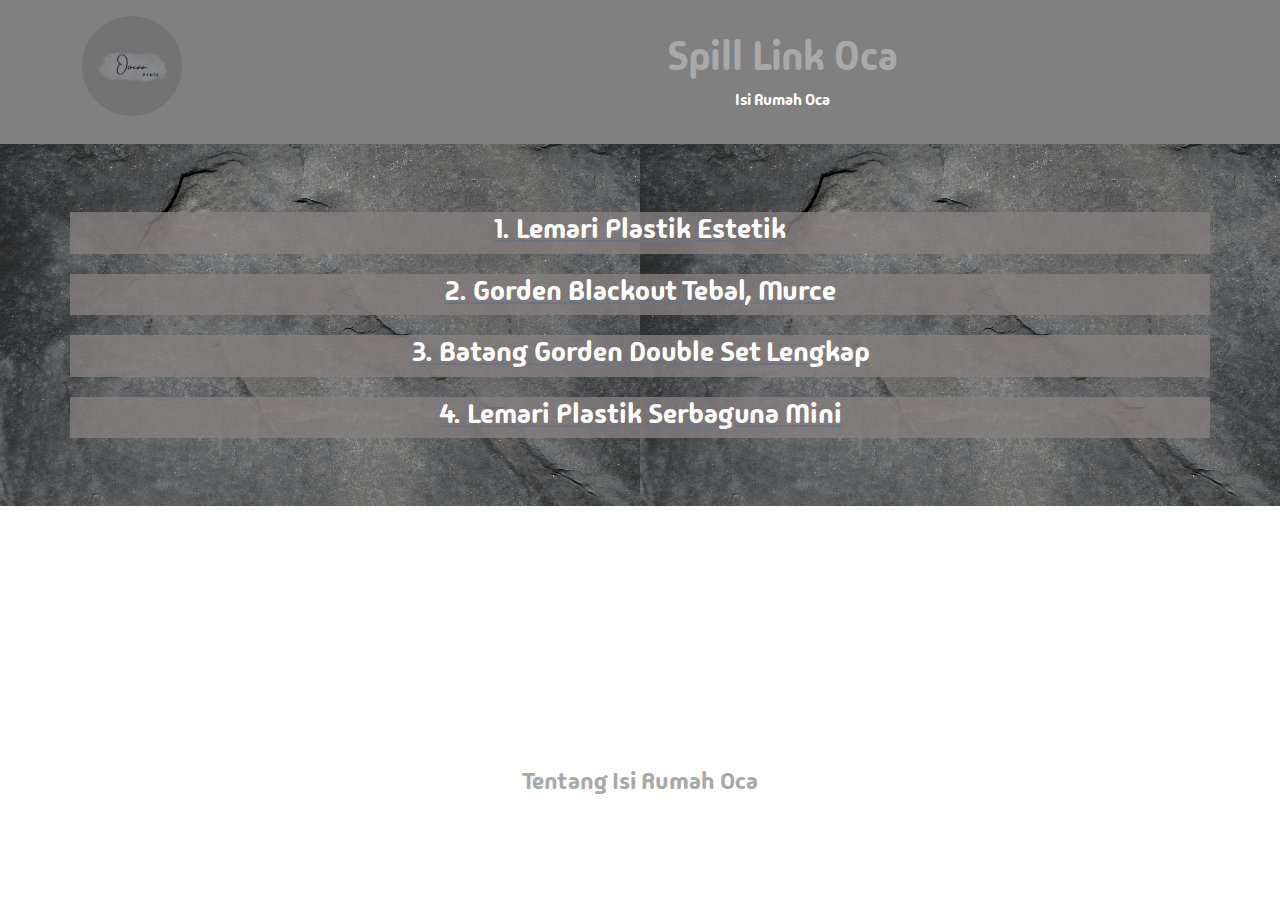
==== isi-rumah-oca.html @ ccc1834b "add page isi rumah oca" ====
<!doctype html>
<html lang="en">

<head>
    <meta charset="utf-8">
    <meta name="viewport" content="width=device-width, initial-scale=1">
    <title>Spill Isi Rumah Oca</title>
    <link href="css/bootstrap.min.css" rel="stylesheet">
    <link rel="preconnect" href="https://fonts.googleapis.com">
    <link rel="preconnect" href="https://fonts.gstatic.com" crossorigin>
    <link href="https://fonts.googleapis.com/css2?family=Madimi+One&family=Noto+Sans+Khojki&display=swap" rel="stylesheet">
    <link rel="stylesheet" href="css/style-isi-rumah-oca.css">

    <link rel="shortcut icon" href="assets/logo.jpg" type="image/x-icon">

</head>

<body class="d-flex flex-column min-vh-100">
    <section id="header">
        <div class="container pt-3 pb-3">
            <div class="row">
                <div class="col-3">
                    <img src="assets/logo 2.png" class="rounded-circle" width="100" height="100" alt="logo">
                </div>
                <div class="col text-center">
                    <h1 class="header-title pt-3">Spill Link Oca</h1>
                    <p class="header-subtitle">Isi Rumah Oca</p>
                </div>
            </div>
        </div>
    </section>

    <section id="links">
        <div class="container pt-5 pb-5">
            <div class="row text-center">
                <div class="col">
                    <a href="https://shope.ee/5AUqvCZpyf?share_channel_code=1"
                        class="text-secondary">
                        <h3>1. Lemari Plastik Estetik</h3>
                    </a>
                </div>
            </div>
            <div class="row text-center">
                <div class="col">
                    <a href="https://shope.ee/9A10BU7GSq?share_channel_code=1"
                        class="text-secondary">
                        <h3>2. Gorden Blackout Tebal, Murce</h3>
                    </a>
                </div>
            </div>
            <div class="row text-center">
                <div class="col">
                    <a href="https://shope.ee/5KoHcX5xZy?share_channel_code=1"
                        class="text-secondary">
                        <h3>3. Batang Gorden Double Set Lengkap</h3>
                    </a>
                </div>
            </div>
            <div class="row text-center">
                <div class="col">
                    <a href="https://shope.ee/4VFAd76a0I?share_channel_code=1"
                        class="text-secondary">
                        <h3>4. Lemari Plastik Serbaguna Mini </h3>
                    </a>
                </div>
            </div>
        </div>
    </section>

    <section id="footer" class="mt-auto">
        <div class="container pb-5 mb-5">
            <div class="row">
                <div class="col text-center">
                    <h4 class="h4">Tentang Isi Rumah Oca</h4>
                </div>
            </div>
        </div>
    </section>

    <script src="js/bootstrap.bundle.min.js"></script>
</body>

</html>
---- css/style-isi-rumah-oca.css ----
* {
    font-family: "Madimi One", sans-serif;
}

.header-title, #footer, #footer h5 {
    color: darkgray
}

.header-subtitle {
    color: white;
}

#links .row {
    margin-top: 20px;
    margin-bottom: 20px;
    background-color: rgba(134, 127, 128, 0.785);
}

#links {
    background-image: url('../assets/pexels-life-of-pix-8892.jpg');
    background-size: contain;
    background-repeat: round;
}

#header {
    background-color: gray;
}

#links h3 {
    color: #ffffff;
}

.spill-isi-rumah-oca {
    background-color: rgba(0, 0, 0, 0.8);
}
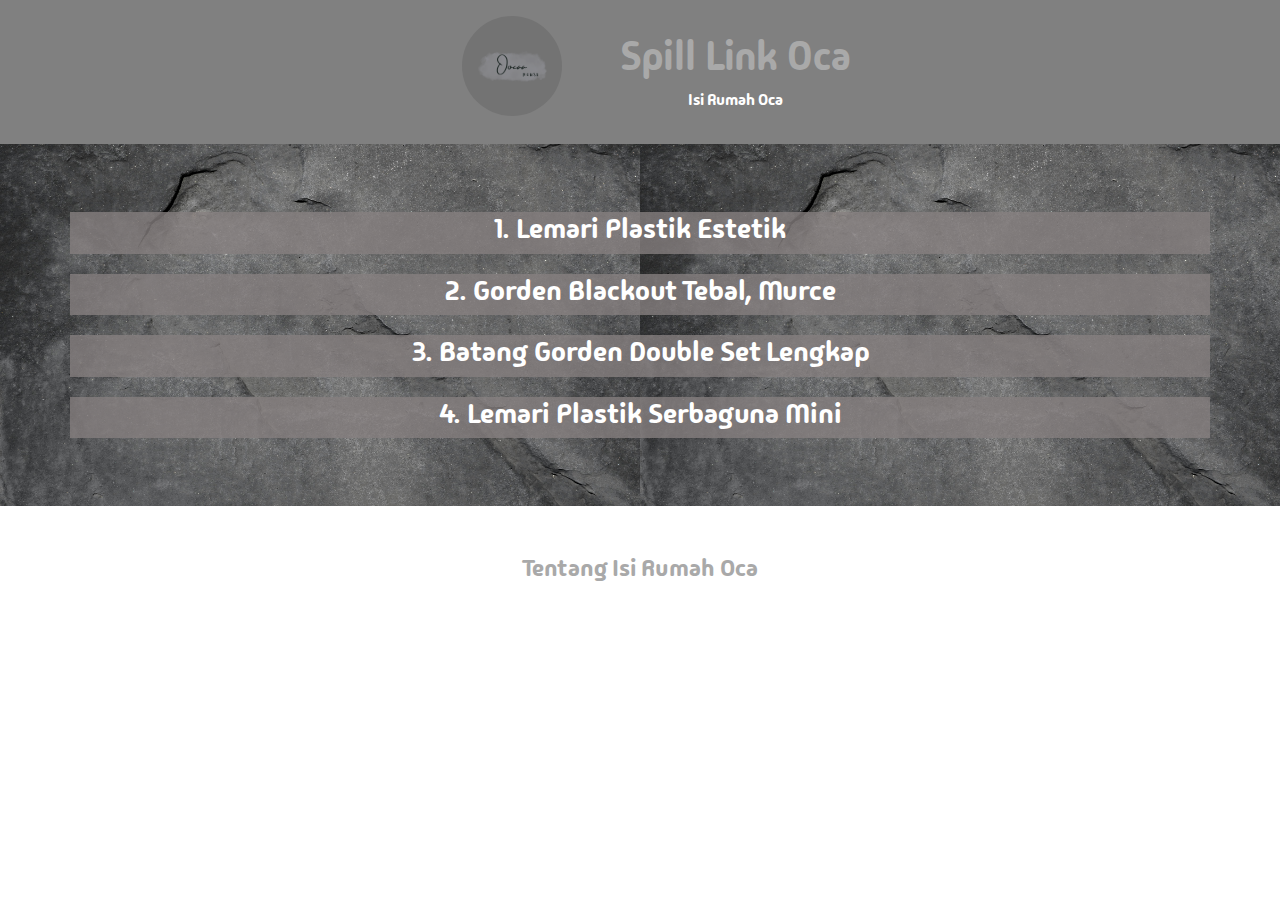
==== commit 589cc797: "update responsive header" ====
--- a/isi-rumah-oca.html
+++ b/isi-rumah-oca.html
@@ -19,10 +19,10 @@
     <section id="header">
         <div class="container pt-3 pb-3">
             <div class="row">
-                <div class="col-3">
+                <div class="col-lg-1 col-md-1 col-2 offset-1 offset-lg-4 offset-md-3">
                     <img src="assets/logo 2.png" class="rounded-circle" width="100" height="100" alt="logo">
                 </div>
-                <div class="col text-center">
+                <div class="col-lg-4 col-9 col-md-6 text-center">
                     <h1 class="header-title pt-3">Spill Link Oca</h1>
                     <p class="header-subtitle">Isi Rumah Oca</p>
                 </div>
@@ -30,12 +30,12 @@
         </div>
     </section>
 
-    <section id="links">
+    <section id="links" style="background-image: url('assets/pexels-life-of-pix-8892.jpg');">
         <div class="container pt-5 pb-5">
             <div class="row text-center">
                 <div class="col">
                     <a href="https://shope.ee/5AUqvCZpyf?share_channel_code=1"
-                        class="text-secondary">
+                        class="text-secondary text-decoration-none">
                         <h3>1. Lemari Plastik Estetik</h3>
                     </a>
                 </div>
@@ -43,7 +43,7 @@
             <div class="row text-center">
                 <div class="col">
                     <a href="https://shope.ee/9A10BU7GSq?share_channel_code=1"
-                        class="text-secondary">
+                        class="text-secondary text-decoration-none">
                         <h3>2. Gorden Blackout Tebal, Murce</h3>
                     </a>
                 </div>
@@ -51,7 +51,7 @@
             <div class="row text-center">
                 <div class="col">
                     <a href="https://shope.ee/5KoHcX5xZy?share_channel_code=1"
-                        class="text-secondary">
+                        class="text-secondary text-decoration-none">
                         <h3>3. Batang Gorden Double Set Lengkap</h3>
                     </a>
                 </div>
@@ -59,7 +59,7 @@
             <div class="row text-center">
                 <div class="col">
                     <a href="https://shope.ee/4VFAd76a0I?share_channel_code=1"
-                        class="text-secondary">
+                        class="text-secondary text-decoration-none">
                         <h3>4. Lemari Plastik Serbaguna Mini </h3>
                     </a>
                 </div>
@@ -67,8 +67,8 @@
         </div>
     </section>
 
-    <section id="footer" class="mt-auto">
-        <div class="container pb-5 mb-5">
+    <section id="footer">
+        <div class="container pt-5">
             <div class="row">
                 <div class="col text-center">
                     <h4 class="h4">Tentang Isi Rumah Oca</h4>
--- a/css/style-isi-rumah-oca.css
+++ b/css/style-isi-rumah-oca.css
@@ -17,7 +17,6 @@
 }
 
 #links {
-    background-image: url('../assets/pexels-life-of-pix-8892.jpg');
     background-size: contain;
     background-repeat: round;
 }
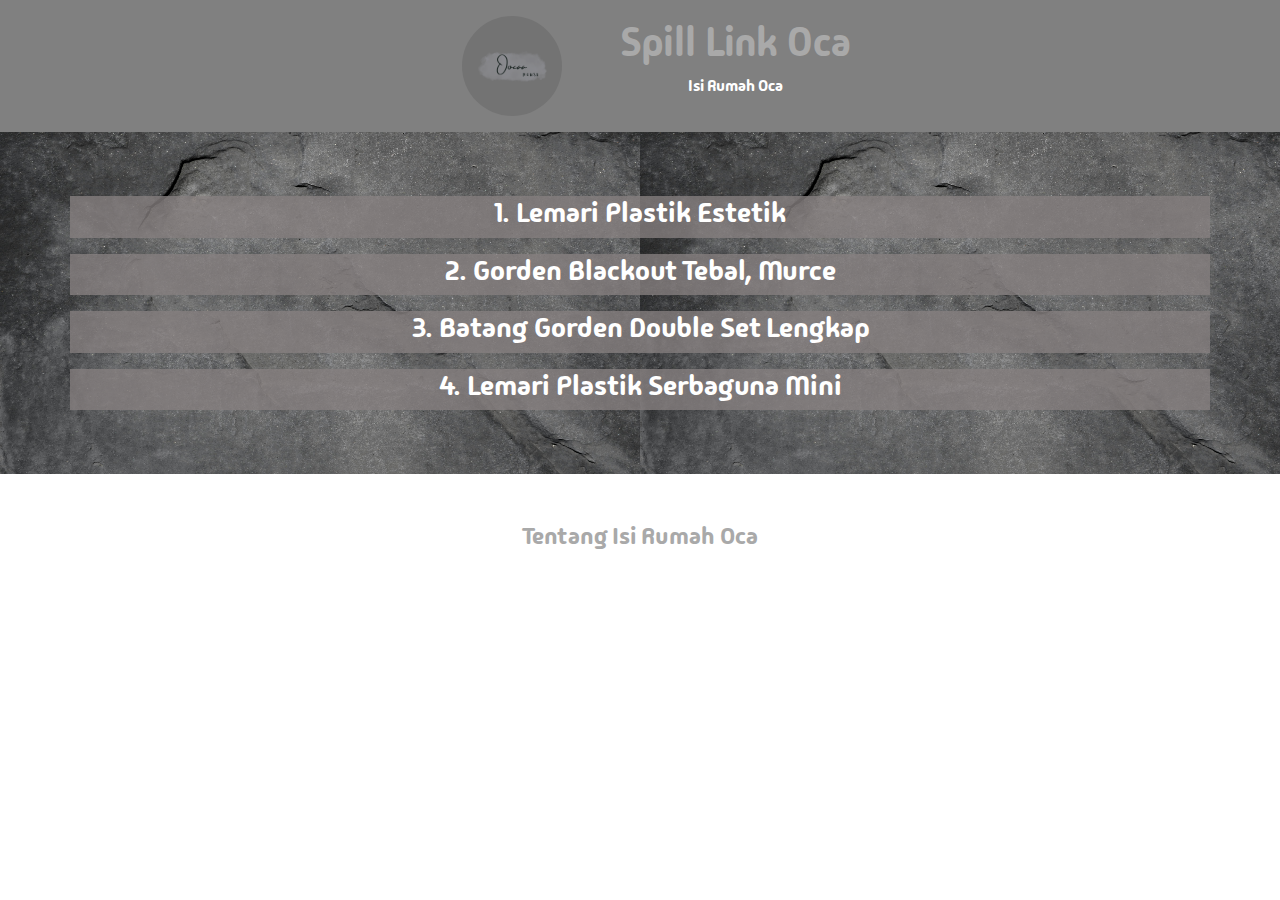
==== commit fac8f63b: "update responsive use py" ====
--- a/isi-rumah-oca.html
+++ b/isi-rumah-oca.html
@@ -15,15 +15,15 @@
 
 </head>
 
-<body class="d-flex flex-column min-vh-100">
+<body>
     <section id="header">
-        <div class="container pt-3 pb-3">
-            <div class="row">
+        <div class="container py-3">
+            <div class="row align-items-center">
                 <div class="col-lg-1 col-md-1 col-2 offset-1 offset-lg-4 offset-md-3">
-                    <img src="assets/logo 2.png" class="rounded-circle" width="100" height="100" alt="logo">
+                    <img src="assets/logo 2.png" class="rounded-circle" width="100" alt="logo">
                 </div>
                 <div class="col-lg-4 col-9 col-md-6 text-center">
-                    <h1 class="header-title pt-3">Spill Link Oca</h1>
+                    <h1 class="header-title">Spill Link Oca</h1>
                     <p class="header-subtitle">Isi Rumah Oca</p>
                 </div>
             </div>
@@ -31,8 +31,8 @@
     </section>
 
     <section id="links" style="background-image: url('assets/pexels-life-of-pix-8892.jpg');">
-        <div class="container pt-5 pb-5">
-            <div class="row text-center">
+        <div class="container py-5">
+            <div class="row text-center my-3">
                 <div class="col">
                     <a href="https://shope.ee/5AUqvCZpyf?share_channel_code=1"
                         class="text-secondary text-decoration-none">
@@ -40,7 +40,7 @@
                     </a>
                 </div>
             </div>
-            <div class="row text-center">
+            <div class="row text-center my-3">
                 <div class="col">
                     <a href="https://shope.ee/9A10BU7GSq?share_channel_code=1"
                         class="text-secondary text-decoration-none">
@@ -48,7 +48,7 @@
                     </a>
                 </div>
             </div>
-            <div class="row text-center">
+            <div class="row text-center my-3">
                 <div class="col">
                     <a href="https://shope.ee/5KoHcX5xZy?share_channel_code=1"
                         class="text-secondary text-decoration-none">
@@ -56,7 +56,7 @@
                     </a>
                 </div>
             </div>
-            <div class="row text-center">
+            <div class="row text-center my-3">
                 <div class="col">
                     <a href="https://shope.ee/4VFAd76a0I?share_channel_code=1"
                         class="text-secondary text-decoration-none">
@@ -68,7 +68,7 @@
     </section>
 
     <section id="footer">
-        <div class="container pt-5">
+        <div class="container py-5">
             <div class="row">
                 <div class="col text-center">
                     <h4 class="h4">Tentang Isi Rumah Oca</h4>
--- a/css/style-isi-rumah-oca.css
+++ b/css/style-isi-rumah-oca.css
@@ -11,8 +11,6 @@
 }
 
 #links .row {
-    margin-top: 20px;
-    margin-bottom: 20px;
     background-color: rgba(134, 127, 128, 0.785);
 }
 
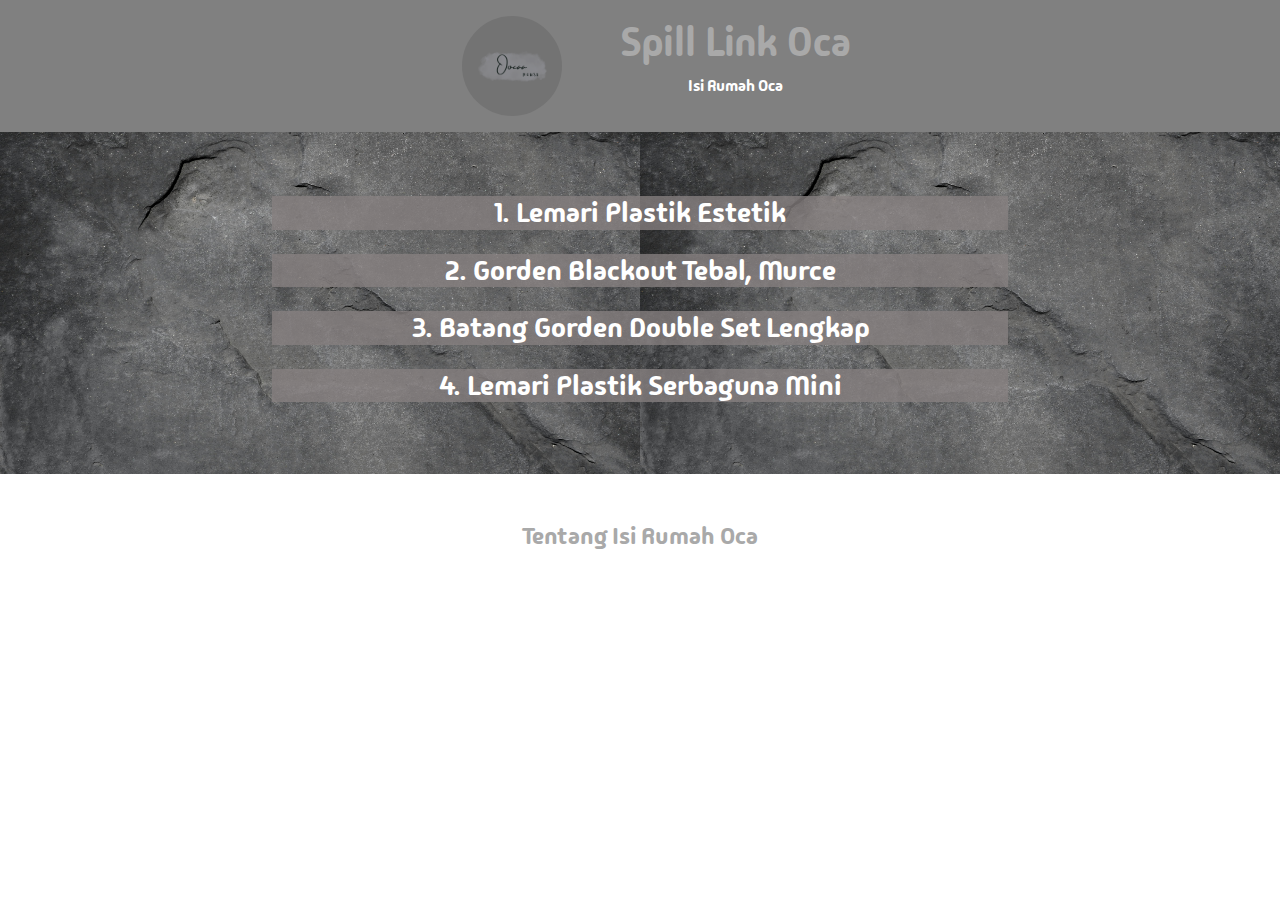
==== commit 086ef3b1: "adjust responsive" ====
--- a/isi-rumah-oca.html
+++ b/isi-rumah-oca.html
@@ -32,32 +32,32 @@
 
     <section id="links" style="background-image: url('assets/pexels-life-of-pix-8892.jpg');">
         <div class="container py-5">
-            <div class="row text-center my-3">
-                <div class="col">
+            <div class="row text-center my-3 justify-content-center">
+                <div class="col col-md-8">
                     <a href="https://shope.ee/5AUqvCZpyf?share_channel_code=1"
                         class="text-secondary text-decoration-none">
                         <h3>1. Lemari Plastik Estetik</h3>
                     </a>
                 </div>
             </div>
-            <div class="row text-center my-3">
-                <div class="col">
+            <div class="row text-center my-3 justify-content-center">
+                <div class="col col-md-8">
                     <a href="https://shope.ee/9A10BU7GSq?share_channel_code=1"
                         class="text-secondary text-decoration-none">
                         <h3>2. Gorden Blackout Tebal, Murce</h3>
                     </a>
                 </div>
             </div>
-            <div class="row text-center my-3">
-                <div class="col">
+            <div class="row text-center my-3 justify-content-center">
+                <div class="col col-md-8">
                     <a href="https://shope.ee/5KoHcX5xZy?share_channel_code=1"
                         class="text-secondary text-decoration-none">
                         <h3>3. Batang Gorden Double Set Lengkap</h3>
                     </a>
                 </div>
             </div>
-            <div class="row text-center my-3">
-                <div class="col">
+            <div class="row text-center my-3 justify-content-center">
+                <div class="col col-md-8">
                     <a href="https://shope.ee/4VFAd76a0I?share_channel_code=1"
                         class="text-secondary text-decoration-none">
                         <h3>4. Lemari Plastik Serbaguna Mini </h3>
--- a/css/style-isi-rumah-oca.css
+++ b/css/style-isi-rumah-oca.css
@@ -8,10 +8,6 @@
 
 .header-subtitle {
     color: white;
-}
-
-#links .row {
-    background-color: rgba(134, 127, 128, 0.785);
 }
 
 #links {
@@ -25,6 +21,7 @@
 
 #links h3 {
     color: #ffffff;
+    background-color: rgba(134, 127, 128, 0.785);
 }
 
 .spill-isi-rumah-oca {
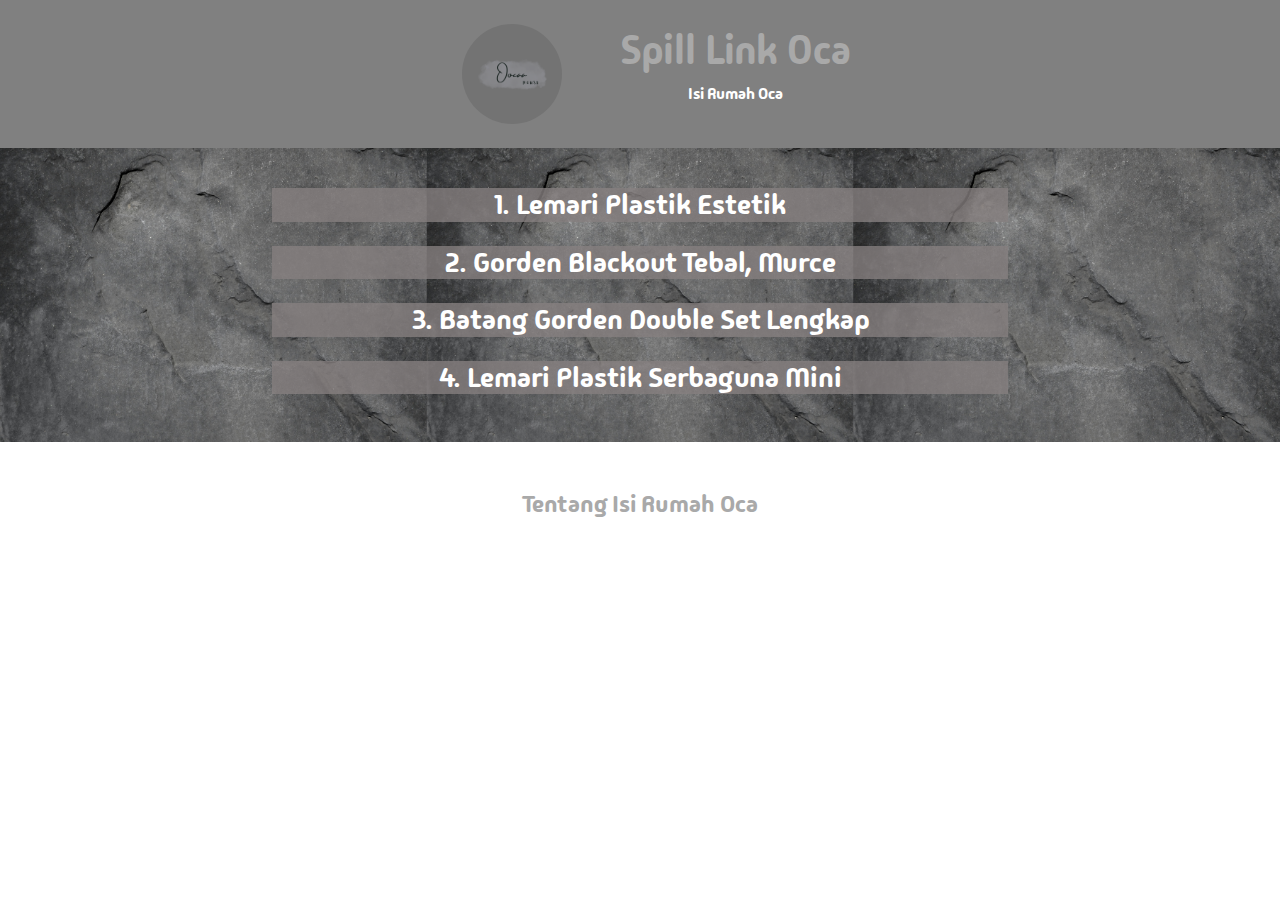
==== commit f0aa80c7: "adjust between section" ====
--- a/isi-rumah-oca.html
+++ b/isi-rumah-oca.html
@@ -17,7 +17,7 @@
 
 <body>
     <section id="header">
-        <div class="container py-3">
+        <div class="container py-4">
             <div class="row align-items-center">
                 <div class="col-lg-1 col-md-1 col-2 offset-1 offset-lg-4 offset-md-3">
                     <img src="assets/logo 2.png" class="rounded-circle" width="100" alt="logo">
@@ -31,7 +31,7 @@
     </section>
 
     <section id="links" style="background-image: url('assets/pexels-life-of-pix-8892.jpg');">
-        <div class="container py-5">
+        <div class="container py-4">
             <div class="row text-center my-3 justify-content-center">
                 <div class="col col-md-8">
                     <a href="https://shope.ee/5AUqvCZpyf?share_channel_code=1"
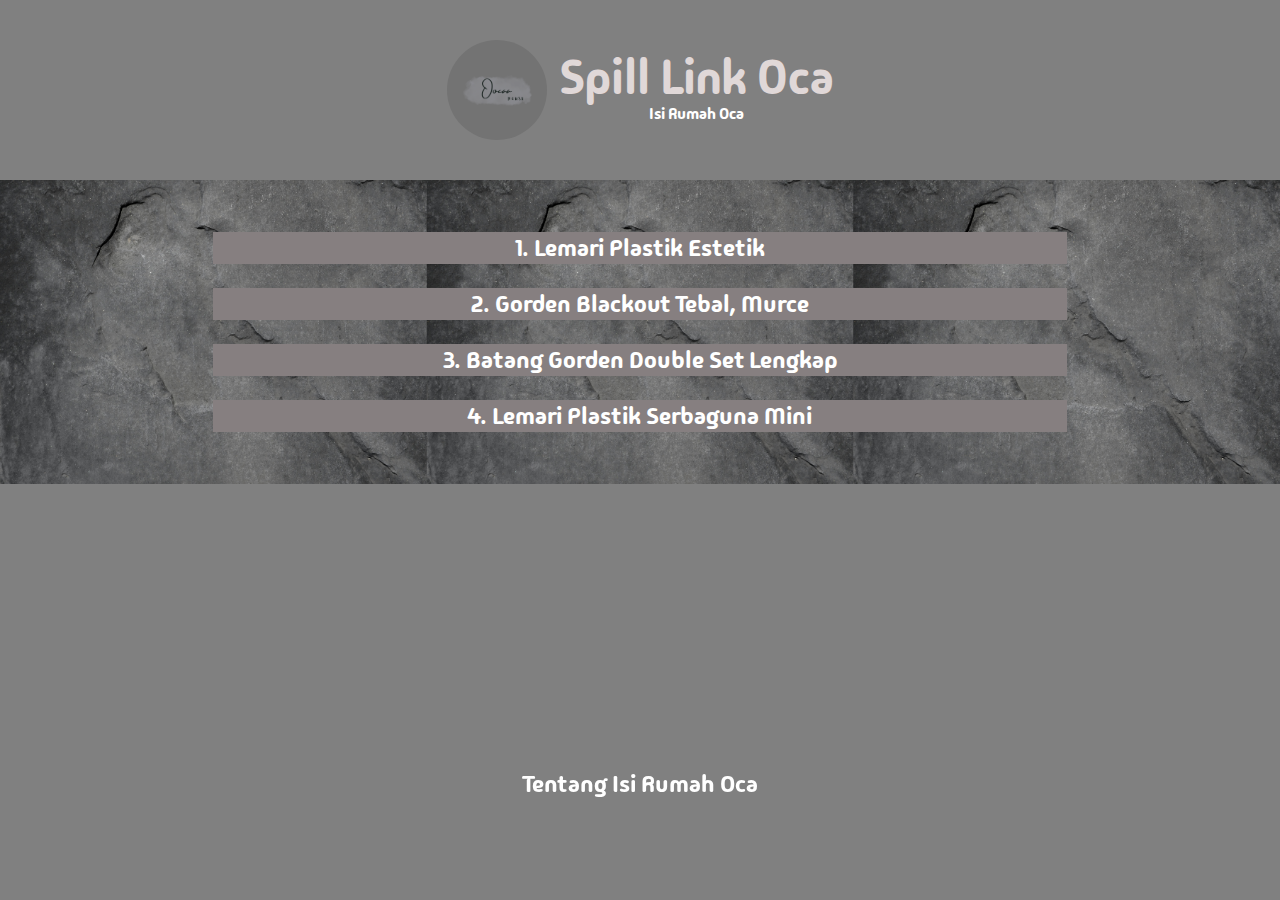
==== commit 33706a78: "upgrade css use tailwind" ====
--- a/isi-rumah-oca.html
+++ b/isi-rumah-oca.html
@@ -1,83 +1,73 @@
 <!doctype html>
-<html lang="en">
+<html>
 
 <head>
-    <meta charset="utf-8">
-    <meta name="viewport" content="width=device-width, initial-scale=1">
-    <title>Spill Isi Rumah Oca</title>
-    <link href="css/bootstrap.min.css" rel="stylesheet">
+    <meta charset="UTF-8">
+    <meta name="viewport" content="width=device-width, initial-scale=1.0">
     <link rel="preconnect" href="https://fonts.googleapis.com">
     <link rel="preconnect" href="https://fonts.gstatic.com" crossorigin>
-    <link href="https://fonts.googleapis.com/css2?family=Madimi+One&family=Noto+Sans+Khojki&display=swap" rel="stylesheet">
-    <link rel="stylesheet" href="css/style-isi-rumah-oca.css">
-
-    <link rel="shortcut icon" href="assets/logo.jpg" type="image/x-icon">
-
+    <link href="https://fonts.googleapis.com/css2?family=Madimi+One&family=Noto+Sans+Khojki&display=swap"
+        rel="stylesheet">
+    <link href="./output.css" rel="stylesheet">
+    <link rel="shortcut icon" href="./assets/logo.jpg" type="image/x-icon">
+    <title>Spill link oca</title>
 </head>
 
-<body>
-    <section id="header">
-        <div class="container py-4">
-            <div class="row align-items-center">
-                <div class="col-lg-1 col-md-1 col-2 offset-1 offset-lg-4 offset-md-3">
-                    <img src="assets/logo 2.png" class="rounded-circle" width="100" alt="logo">
+<body class="bg-[gray]">
+    <section class="md:py-10 py-7 ">
+        <div class="container mx-auto">
+            <div class="flex items-center justify-center gap-3">
+                <div class="">
+                    <img src="./assets/logo 2.png" width="100" class="rounded-full" alt="logo">
                 </div>
-                <div class="col-lg-4 col-9 col-md-6 text-center">
-                    <h1 class="header-title">Spill Link Oca</h1>
-                    <p class="header-subtitle">Isi Rumah Oca</p>
+                <div class="">
+                    <h1 class="text-[#e0d8d8] md:text-5xl text-lg">Spill Link Oca</h1>
+                    <p class="text-white text-center">Isi Rumah Oca</p>
                 </div>
             </div>
         </div>
     </section>
 
-    <section id="links" style="background-image: url('assets/pexels-life-of-pix-8892.jpg');">
-        <div class="container py-4">
-            <div class="row text-center my-3 justify-content-center">
-                <div class="col col-md-8">
-                    <a href="https://shope.ee/5AUqvCZpyf?share_channel_code=1"
-                        class="text-secondary text-decoration-none">
-                        <h3>1. Lemari Plastik Estetik</h3>
-                    </a>
-                </div>
+    <section
+        style="background-image: url(./assets/pexels-life-of-pix-8892.jpg); background-size: contain; background-repeat: round;"
+        class="py-5 md:py-10">
+        <div class="container mx-auto">
+            <div class="grid grid-cols-12 py-3">
+                <a href="https://shope.ee/5AUqvCZpyf?share_channel_code=1"
+                    class="md:text-2xl text-white cursor-pointer md:col-span-8 md:col-start-3 col-span-12 bg-[#867f80] text-center">
+                    1. Lemari Plastik Estetik
+                </a>
             </div>
-            <div class="row text-center my-3 justify-content-center">
-                <div class="col col-md-8">
-                    <a href="https://shope.ee/9A10BU7GSq?share_channel_code=1"
-                        class="text-secondary text-decoration-none">
-                        <h3>2. Gorden Blackout Tebal, Murce</h3>
-                    </a>
-                </div>
+            <div class="grid grid-cols-12 py-3">
+                <a href="https://shope.ee/9A10BU7GSq?share_channel_code=1"
+                    class="md:col-span-8 md:col-start-3 col-span-12 bg-[#867f80] text-center md:text-2xl text-white cursor-pointer">
+
+                    2. Gorden Blackout Tebal, Murce
+                </a>
             </div>
-            <div class="row text-center my-3 justify-content-center">
-                <div class="col col-md-8">
-                    <a href="https://shope.ee/5KoHcX5xZy?share_channel_code=1"
-                        class="text-secondary text-decoration-none">
-                        <h3>3. Batang Gorden Double Set Lengkap</h3>
-                    </a>
-                </div>
+            <div class="grid grid-cols-12 py-3">
+                <a href="https://shope.ee/5KoHcX5xZy?share_channel_code=1"
+                    class="md:col-span-8 md:col-start-3 col-span-12 bg-[#867f80] text-center md:text-2xl text-white cursor-pointer">
+                    3. Batang Gorden Double Set Lengkap
+                </a>
             </div>
-            <div class="row text-center my-3 justify-content-center">
-                <div class="col col-md-8">
-                    <a href="https://shope.ee/4VFAd76a0I?share_channel_code=1"
-                        class="text-secondary text-decoration-none">
-                        <h3>4. Lemari Plastik Serbaguna Mini </h3>
-                    </a>
-                </div>
+            <div class="grid grid-cols-12 py-3">
+                <a href="https://shope.ee/4VFAd76a0I?share_channel_code=1"
+                    class="md:col-span-8 md:col-start-3 col-span-12 bg-[#867f80] text-center md:text-2xl text-white cursor-pointer">
+
+                    4. Lemari Plastik Serbaguna Mini
+                </a>
             </div>
         </div>
     </section>
 
-    <section id="footer">
-        <div class="container py-5">
-            <div class="row">
-                <div class="col text-center">
-                    <h4 class="h4">Tentang Isi Rumah Oca</h4>
-                </div>
-            </div>
+    <section class="py-12 md:fixed start-0 md:bottom-10 end-0 text-center ">
+        <div class="container mx-auto">
+            <h1 class="md:text-2xl text-white mb-3">
+                Tentang Isi Rumah Oca
+            </h1>
         </div>
     </section>
-
-    <script src="js/bootstrap.bundle.min.js"></script>
 </body>
 
-</html>
+</html>--- a/output.css
+++ b/output.css
@@ -0,0 +1,954 @@
+/*
+! tailwindcss v3.4.1 | MIT License | https://tailwindcss.com
+*/
+
+/*
+1. Prevent padding and border from affecting element width. (https://github.com/mozdevs/cssremedy/issues/4)
+2. Allow adding a border to an element by just adding a border-width. (https://github.com/tailwindcss/tailwindcss/pull/116)
+*/
+
+*,
+::before,
+::after {
+  box-sizing: border-box;
+  /* 1 */
+  border-width: 0;
+  /* 2 */
+  border-style: solid;
+  /* 2 */
+  border-color: #e5e7eb;
+  /* 2 */
+}
+
+::before,
+::after {
+  --tw-content: '';
+}
+
+/*
+1. Use a consistent sensible line-height in all browsers.
+2. Prevent adjustments of font size after orientation changes in iOS.
+3. Use a more readable tab size.
+4. Use the user's configured `sans` font-family by default.
+5. Use the user's configured `sans` font-feature-settings by default.
+6. Use the user's configured `sans` font-variation-settings by default.
+7. Disable tap highlights on iOS
+*/
+
+html,
+:host {
+  line-height: 1.5;
+  /* 1 */
+  -webkit-text-size-adjust: 100%;
+  /* 2 */
+  -moz-tab-size: 4;
+  /* 3 */
+  -o-tab-size: 4;
+     tab-size: 4;
+  /* 3 */
+  font-family: ui-sans-serif, system-ui, sans-serif, "Apple Color Emoji", "Segoe UI Emoji", "Segoe UI Symbol", "Noto Color Emoji";
+  /* 4 */
+  font-feature-settings: normal;
+  /* 5 */
+  font-variation-settings: normal;
+  /* 6 */
+  -webkit-tap-highlight-color: transparent;
+  /* 7 */
+}
+
+/*
+1. Remove the margin in all browsers.
+2. Inherit line-height from `html` so users can set them as a class directly on the `html` element.
+*/
+
+body {
+  margin: 0;
+  /* 1 */
+  line-height: inherit;
+  /* 2 */
+}
+
+/*
+1. Add the correct height in Firefox.
+2. Correct the inheritance of border color in Firefox. (https://bugzilla.mozilla.org/show_bug.cgi?id=190655)
+3. Ensure horizontal rules are visible by default.
+*/
+
+hr {
+  height: 0;
+  /* 1 */
+  color: inherit;
+  /* 2 */
+  border-top-width: 1px;
+  /* 3 */
+}
+
+/*
+Add the correct text decoration in Chrome, Edge, and Safari.
+*/
+
+abbr:where([title]) {
+  -webkit-text-decoration: underline dotted;
+          text-decoration: underline dotted;
+}
+
+/*
+Remove the default font size and weight for headings.
+*/
+
+h1,
+h2,
+h3,
+h4,
+h5,
+h6 {
+  font-size: inherit;
+  font-weight: inherit;
+}
+
+/*
+Reset links to optimize for opt-in styling instead of opt-out.
+*/
+
+a {
+  color: inherit;
+  text-decoration: inherit;
+}
+
+/*
+Add the correct font weight in Edge and Safari.
+*/
+
+b,
+strong {
+  font-weight: bolder;
+}
+
+/*
+1. Use the user's configured `mono` font-family by default.
+2. Use the user's configured `mono` font-feature-settings by default.
+3. Use the user's configured `mono` font-variation-settings by default.
+4. Correct the odd `em` font sizing in all browsers.
+*/
+
+code,
+kbd,
+samp,
+pre {
+  font-family: ui-monospace, SFMono-Regular, Menlo, Monaco, Consolas, "Liberation Mono", "Courier New", monospace;
+  /* 1 */
+  font-feature-settings: normal;
+  /* 2 */
+  font-variation-settings: normal;
+  /* 3 */
+  font-size: 1em;
+  /* 4 */
+}
+
+/*
+Add the correct font size in all browsers.
+*/
+
+small {
+  font-size: 80%;
+}
+
+/*
+Prevent `sub` and `sup` elements from affecting the line height in all browsers.
+*/
+
+sub,
+sup {
+  font-size: 75%;
+  line-height: 0;
+  position: relative;
+  vertical-align: baseline;
+}
+
+sub {
+  bottom: -0.25em;
+}
+
+sup {
+  top: -0.5em;
+}
+
+/*
+1. Remove text indentation from table contents in Chrome and Safari. (https://bugs.chromium.org/p/chromium/issues/detail?id=999088, https://bugs.webkit.org/show_bug.cgi?id=201297)
+2. Correct table border color inheritance in all Chrome and Safari. (https://bugs.chromium.org/p/chromium/issues/detail?id=935729, https://bugs.webkit.org/show_bug.cgi?id=195016)
+3. Remove gaps between table borders by default.
+*/
+
+table {
+  text-indent: 0;
+  /* 1 */
+  border-color: inherit;
+  /* 2 */
+  border-collapse: collapse;
+  /* 3 */
+}
+
+/*
+1. Change the font styles in all browsers.
+2. Remove the margin in Firefox and Safari.
+3. Remove default padding in all browsers.
+*/
+
+button,
+input,
+optgroup,
+select,
+textarea {
+  font-family: inherit;
+  /* 1 */
+  font-feature-settings: inherit;
+  /* 1 */
+  font-variation-settings: inherit;
+  /* 1 */
+  font-size: 100%;
+  /* 1 */
+  font-weight: inherit;
+  /* 1 */
+  line-height: inherit;
+  /* 1 */
+  color: inherit;
+  /* 1 */
+  margin: 0;
+  /* 2 */
+  padding: 0;
+  /* 3 */
+}
+
+/*
+Remove the inheritance of text transform in Edge and Firefox.
+*/
+
+button,
+select {
+  text-transform: none;
+}
+
+/*
+1. Correct the inability to style clickable types in iOS and Safari.
+2. Remove default button styles.
+*/
+
+button,
+[type='button'],
+[type='reset'],
+[type='submit'] {
+  -webkit-appearance: button;
+  /* 1 */
+  background-color: transparent;
+  /* 2 */
+  background-image: none;
+  /* 2 */
+}
+
+/*
+Use the modern Firefox focus style for all focusable elements.
+*/
+
+:-moz-focusring {
+  outline: auto;
+}
+
+/*
+Remove the additional `:invalid` styles in Firefox. (https://github.com/mozilla/gecko-dev/blob/2f9eacd9d3d995c937b4251a5557d95d494c9be1/layout/style/res/forms.css#L728-L737)
+*/
+
+:-moz-ui-invalid {
+  box-shadow: none;
+}
+
+/*
+Add the correct vertical alignment in Chrome and Firefox.
+*/
+
+progress {
+  vertical-align: baseline;
+}
+
+/*
+Correct the cursor style of increment and decrement buttons in Safari.
+*/
+
+::-webkit-inner-spin-button,
+::-webkit-outer-spin-button {
+  height: auto;
+}
+
+/*
+1. Correct the odd appearance in Chrome and Safari.
+2. Correct the outline style in Safari.
+*/
+
+[type='search'] {
+  -webkit-appearance: textfield;
+  /* 1 */
+  outline-offset: -2px;
+  /* 2 */
+}
+
+/*
+Remove the inner padding in Chrome and Safari on macOS.
+*/
+
+::-webkit-search-decoration {
+  -webkit-appearance: none;
+}
+
+/*
+1. Correct the inability to style clickable types in iOS and Safari.
+2. Change font properties to `inherit` in Safari.
+*/
+
+::-webkit-file-upload-button {
+  -webkit-appearance: button;
+  /* 1 */
+  font: inherit;
+  /* 2 */
+}
+
+/*
+Add the correct display in Chrome and Safari.
+*/
+
+summary {
+  display: list-item;
+}
+
+/*
+Removes the default spacing and border for appropriate elements.
+*/
+
+blockquote,
+dl,
+dd,
+h1,
+h2,
+h3,
+h4,
+h5,
+h6,
+hr,
+figure,
+p,
+pre {
+  margin: 0;
+}
+
+fieldset {
+  margin: 0;
+  padding: 0;
+}
+
+legend {
+  padding: 0;
+}
+
+ol,
+ul,
+menu {
+  list-style: none;
+  margin: 0;
+  padding: 0;
+}
+
+/*
+Reset default styling for dialogs.
+*/
+
+dialog {
+  padding: 0;
+}
+
+/*
+Prevent resizing textareas horizontally by default.
+*/
+
+textarea {
+  resize: vertical;
+}
+
+/*
+1. Reset the default placeholder opacity in Firefox. (https://github.com/tailwindlabs/tailwindcss/issues/3300)
+2. Set the default placeholder color to the user's configured gray 400 color.
+*/
+
+input::-moz-placeholder, textarea::-moz-placeholder {
+  opacity: 1;
+  /* 1 */
+  color: #9ca3af;
+  /* 2 */
+}
+
+input::placeholder,
+textarea::placeholder {
+  opacity: 1;
+  /* 1 */
+  color: #9ca3af;
+  /* 2 */
+}
+
+/*
+Set the default cursor for buttons.
+*/
+
+button,
+[role="button"] {
+  cursor: pointer;
+}
+
+/*
+Make sure disabled buttons don't get the pointer cursor.
+*/
+
+:disabled {
+  cursor: default;
+}
+
+/*
+1. Make replaced elements `display: block` by default. (https://github.com/mozdevs/cssremedy/issues/14)
+2. Add `vertical-align: middle` to align replaced elements more sensibly by default. (https://github.com/jensimmons/cssremedy/issues/14#issuecomment-634934210)
+   This can trigger a poorly considered lint error in some tools but is included by design.
+*/
+
+img,
+svg,
+video,
+canvas,
+audio,
+iframe,
+embed,
+object {
+  display: block;
+  /* 1 */
+  vertical-align: middle;
+  /* 2 */
+}
+
+/*
+Constrain images and videos to the parent width and preserve their intrinsic aspect ratio. (https://github.com/mozdevs/cssremedy/issues/14)
+*/
+
+img,
+video {
+  max-width: 100%;
+  height: auto;
+}
+
+/* Make elements with the HTML hidden attribute stay hidden by default */
+
+[hidden] {
+  display: none;
+}
+
+*, ::before, ::after {
+  --tw-border-spacing-x: 0;
+  --tw-border-spacing-y: 0;
+  --tw-translate-x: 0;
+  --tw-translate-y: 0;
+  --tw-rotate: 0;
+  --tw-skew-x: 0;
+  --tw-skew-y: 0;
+  --tw-scale-x: 1;
+  --tw-scale-y: 1;
+  --tw-pan-x:  ;
+  --tw-pan-y:  ;
+  --tw-pinch-zoom:  ;
+  --tw-scroll-snap-strictness: proximity;
+  --tw-gradient-from-position:  ;
+  --tw-gradient-via-position:  ;
+  --tw-gradient-to-position:  ;
+  --tw-ordinal:  ;
+  --tw-slashed-zero:  ;
+  --tw-numeric-figure:  ;
+  --tw-numeric-spacing:  ;
+  --tw-numeric-fraction:  ;
+  --tw-ring-inset:  ;
+  --tw-ring-offset-width: 0px;
+  --tw-ring-offset-color: #fff;
+  --tw-ring-color: rgb(59 130 246 / 0.5);
+  --tw-ring-offset-shadow: 0 0 #0000;
+  --tw-ring-shadow: 0 0 #0000;
+  --tw-shadow: 0 0 #0000;
+  --tw-shadow-colored: 0 0 #0000;
+  --tw-blur:  ;
+  --tw-brightness:  ;
+  --tw-contrast:  ;
+  --tw-grayscale:  ;
+  --tw-hue-rotate:  ;
+  --tw-invert:  ;
+  --tw-saturate:  ;
+  --tw-sepia:  ;
+  --tw-drop-shadow:  ;
+  --tw-backdrop-blur:  ;
+  --tw-backdrop-brightness:  ;
+  --tw-backdrop-contrast:  ;
+  --tw-backdrop-grayscale:  ;
+  --tw-backdrop-hue-rotate:  ;
+  --tw-backdrop-invert:  ;
+  --tw-backdrop-opacity:  ;
+  --tw-backdrop-saturate:  ;
+  --tw-backdrop-sepia:  ;
+}
+
+::backdrop {
+  --tw-border-spacing-x: 0;
+  --tw-border-spacing-y: 0;
+  --tw-translate-x: 0;
+  --tw-translate-y: 0;
+  --tw-rotate: 0;
+  --tw-skew-x: 0;
+  --tw-skew-y: 0;
+  --tw-scale-x: 1;
+  --tw-scale-y: 1;
+  --tw-pan-x:  ;
+  --tw-pan-y:  ;
+  --tw-pinch-zoom:  ;
+  --tw-scroll-snap-strictness: proximity;
+  --tw-gradient-from-position:  ;
+  --tw-gradient-via-position:  ;
+  --tw-gradient-to-position:  ;
+  --tw-ordinal:  ;
+  --tw-slashed-zero:  ;
+  --tw-numeric-figure:  ;
+  --tw-numeric-spacing:  ;
+  --tw-numeric-fraction:  ;
+  --tw-ring-inset:  ;
+  --tw-ring-offset-width: 0px;
+  --tw-ring-offset-color: #fff;
+  --tw-ring-color: rgb(59 130 246 / 0.5);
+  --tw-ring-offset-shadow: 0 0 #0000;
+  --tw-ring-shadow: 0 0 #0000;
+  --tw-shadow: 0 0 #0000;
+  --tw-shadow-colored: 0 0 #0000;
+  --tw-blur:  ;
+  --tw-brightness:  ;
+  --tw-contrast:  ;
+  --tw-grayscale:  ;
+  --tw-hue-rotate:  ;
+  --tw-invert:  ;
+  --tw-saturate:  ;
+  --tw-sepia:  ;
+  --tw-drop-shadow:  ;
+  --tw-backdrop-blur:  ;
+  --tw-backdrop-brightness:  ;
+  --tw-backdrop-contrast:  ;
+  --tw-backdrop-grayscale:  ;
+  --tw-backdrop-hue-rotate:  ;
+  --tw-backdrop-invert:  ;
+  --tw-backdrop-opacity:  ;
+  --tw-backdrop-saturate:  ;
+  --tw-backdrop-sepia:  ;
+}
+
+.container {
+  width: 100%;
+}
+
+@media (min-width: 640px) {
+  .container {
+    max-width: 640px;
+  }
+}
+
+@media (min-width: 768px) {
+  .container {
+    max-width: 768px;
+  }
+}
+
+@media (min-width: 1024px) {
+  .container {
+    max-width: 1024px;
+  }
+}
+
+@media (min-width: 1280px) {
+  .container {
+    max-width: 1280px;
+  }
+}
+
+@media (min-width: 1536px) {
+  .container {
+    max-width: 1536px;
+  }
+}
+
+.end-0 {
+  inset-inline-end: 0px;
+}
+
+.start-0 {
+  inset-inline-start: 0px;
+}
+
+.col-span-12 {
+  grid-column: span 12 / span 12;
+}
+
+.mx-auto {
+  margin-left: auto;
+  margin-right: auto;
+}
+
+.mb-3 {
+  margin-bottom: 0.75rem;
+}
+
+.flex {
+  display: flex;
+}
+
+.grid {
+  display: grid;
+}
+
+.cursor-pointer {
+  cursor: pointer;
+}
+
+.grid-cols-12 {
+  grid-template-columns: repeat(12, minmax(0, 1fr));
+}
+
+.items-center {
+  align-items: center;
+}
+
+.justify-center {
+  justify-content: center;
+}
+
+.gap-3 {
+  gap: 0.75rem;
+}
+
+.rounded-full {
+  border-radius: 9999px;
+}
+
+.bg-pink-600 {
+  --tw-bg-opacity: 1;
+  background-color: rgb(219 39 119 / var(--tw-bg-opacity));
+}
+
+.bg-red-300 {
+  --tw-bg-opacity: 1;
+  background-color: rgb(252 165 165 / var(--tw-bg-opacity));
+}
+
+.bg-red-50 {
+  --tw-bg-opacity: 1;
+  background-color: rgb(254 242 242 / var(--tw-bg-opacity));
+}
+
+.bg-gray-500 {
+  --tw-bg-opacity: 1;
+  background-color: rgb(107 114 128 / var(--tw-bg-opacity));
+}
+
+.bg-gray-50 {
+  --tw-bg-opacity: 1;
+  background-color: rgb(249 250 251 / var(--tw-bg-opacity));
+}
+
+.bg-gray-100 {
+  --tw-bg-opacity: 1;
+  background-color: rgb(243 244 246 / var(--tw-bg-opacity));
+}
+
+.bg-gray-200 {
+  --tw-bg-opacity: 1;
+  background-color: rgb(229 231 235 / var(--tw-bg-opacity));
+}
+
+.bg-gray-400 {
+  --tw-bg-opacity: 1;
+  background-color: rgb(156 163 175 / var(--tw-bg-opacity));
+}
+
+.bg-gray-800 {
+  --tw-bg-opacity: 1;
+  background-color: rgb(31 41 55 / var(--tw-bg-opacity));
+}
+
+.bg-gray-700 {
+  --tw-bg-opacity: 1;
+  background-color: rgb(55 65 81 / var(--tw-bg-opacity));
+}
+
+.bg-\[gray\] {
+  --tw-bg-opacity: 1;
+  background-color: rgb(128 128 128 / var(--tw-bg-opacity));
+}
+
+.bg-\[\#867f80\] {
+  --tw-bg-opacity: 1;
+  background-color: rgb(134 127 128 / var(--tw-bg-opacity));
+}
+
+.bg-red-300\/5 {
+  background-color: rgb(252 165 165 / 0.05);
+}
+
+.bg-red-300\/70 {
+  background-color: rgb(252 165 165 / 0.7);
+}
+
+.bg-red-300\/50 {
+  background-color: rgb(252 165 165 / 0.5);
+}
+
+.bg-gradient-to-r {
+  background-image: linear-gradient(to right, var(--tw-gradient-stops));
+}
+
+.from-cyan-500 {
+  --tw-gradient-from: #06b6d4 var(--tw-gradient-from-position);
+  --tw-gradient-to: rgb(6 182 212 / 0) var(--tw-gradient-to-position);
+  --tw-gradient-stops: var(--tw-gradient-from), var(--tw-gradient-to);
+}
+
+.from-pink-500 {
+  --tw-gradient-from: #ec4899 var(--tw-gradient-from-position);
+  --tw-gradient-to: rgb(236 72 153 / 0) var(--tw-gradient-to-position);
+  --tw-gradient-stops: var(--tw-gradient-from), var(--tw-gradient-to);
+}
+
+.from-pink-200 {
+  --tw-gradient-from: #fbcfe8 var(--tw-gradient-from-position);
+  --tw-gradient-to: rgb(251 207 232 / 0) var(--tw-gradient-to-position);
+  --tw-gradient-stops: var(--tw-gradient-from), var(--tw-gradient-to);
+}
+
+.from-pink-300 {
+  --tw-gradient-from: #f9a8d4 var(--tw-gradient-from-position);
+  --tw-gradient-to: rgb(249 168 212 / 0) var(--tw-gradient-to-position);
+  --tw-gradient-stops: var(--tw-gradient-from), var(--tw-gradient-to);
+}
+
+.to-blue-500 {
+  --tw-gradient-to: #3b82f6 var(--tw-gradient-to-position);
+}
+
+.to-pink-700 {
+  --tw-gradient-to: #be185d var(--tw-gradient-to-position);
+}
+
+.to-pink-100 {
+  --tw-gradient-to: #fce7f3 var(--tw-gradient-to-position);
+}
+
+.to-pink-200 {
+  --tw-gradient-to: #fbcfe8 var(--tw-gradient-to-position);
+}
+
+.px-10 {
+  padding-left: 2.5rem;
+  padding-right: 2.5rem;
+}
+
+.py-12 {
+  padding-top: 3rem;
+  padding-bottom: 3rem;
+}
+
+.py-3 {
+  padding-top: 0.75rem;
+  padding-bottom: 0.75rem;
+}
+
+.py-5 {
+  padding-top: 1.25rem;
+  padding-bottom: 1.25rem;
+}
+
+.py-7 {
+  padding-top: 1.75rem;
+  padding-bottom: 1.75rem;
+}
+
+.text-center {
+  text-align: center;
+}
+
+.text-2xl {
+  font-size: 1.5rem;
+  line-height: 2rem;
+}
+
+.text-xl {
+  font-size: 1.25rem;
+  line-height: 1.75rem;
+}
+
+.text-lg {
+  font-size: 1.125rem;
+  line-height: 1.75rem;
+}
+
+.text-xs {
+  font-size: 0.75rem;
+  line-height: 1rem;
+}
+
+.text-base {
+  font-size: 1rem;
+  line-height: 1.5rem;
+}
+
+.text-sm {
+  font-size: 0.875rem;
+  line-height: 1.25rem;
+}
+
+.text-\[\#c03ea3\] {
+  --tw-text-opacity: 1;
+  color: rgb(192 62 163 / var(--tw-text-opacity));
+}
+
+.text-gray-400 {
+  --tw-text-opacity: 1;
+  color: rgb(156 163 175 / var(--tw-text-opacity));
+}
+
+.text-pink-300 {
+  --tw-text-opacity: 1;
+  color: rgb(249 168 212 / var(--tw-text-opacity));
+}
+
+.text-white {
+  --tw-text-opacity: 1;
+  color: rgb(255 255 255 / var(--tw-text-opacity));
+}
+
+.text-\[darkgray\] {
+  --tw-text-opacity: 1;
+  color: rgb(169 169 169 / var(--tw-text-opacity));
+}
+
+.text-\[\#867f80\] {
+  --tw-text-opacity: 1;
+  color: rgb(134 127 128 / var(--tw-text-opacity));
+}
+
+.text-\[\#c3c1c1\] {
+  --tw-text-opacity: 1;
+  color: rgb(195 193 193 / var(--tw-text-opacity));
+}
+
+.text-\[\#e0d8d8\] {
+  --tw-text-opacity: 1;
+  color: rgb(224 216 216 / var(--tw-text-opacity));
+}
+
+* {
+  font-family: "Madimi One",
+    sans-serif;
+  font-weight: 400;
+  font-style: normal;
+}
+
+@media (min-width: 640px) {
+  .sm\:text-3xl {
+    font-size: 1.875rem;
+    line-height: 2.25rem;
+  }
+}
+
+@media (min-width: 768px) {
+  .md\:fixed {
+    position: fixed;
+  }
+
+  .md\:bottom-10 {
+    bottom: 2.5rem;
+  }
+
+  .md\:col-span-6 {
+    grid-column: span 6 / span 6;
+  }
+
+  .md\:col-span-8 {
+    grid-column: span 8 / span 8;
+  }
+
+  .md\:col-span-9 {
+    grid-column: span 9 / span 9;
+  }
+
+  .md\:col-span-12 {
+    grid-column: span 12 / span 12;
+  }
+
+  .md\:col-start-4 {
+    grid-column-start: 4;
+  }
+
+  .md\:col-start-2 {
+    grid-column-start: 2;
+  }
+
+  .md\:col-start-3 {
+    grid-column-start: 3;
+  }
+
+  .md\:py-10 {
+    padding-top: 2.5rem;
+    padding-bottom: 2.5rem;
+  }
+
+  .md\:text-3xl {
+    font-size: 1.875rem;
+    line-height: 2.25rem;
+  }
+
+  .md\:text-lg {
+    font-size: 1.125rem;
+    line-height: 1.75rem;
+  }
+
+  .md\:text-2xl {
+    font-size: 1.5rem;
+    line-height: 2rem;
+  }
+
+  .md\:text-5xl {
+    font-size: 3rem;
+    line-height: 1;
+  }
+
+  .md\:text-xl {
+    font-size: 1.25rem;
+    line-height: 1.75rem;
+  }
+}
+
+@media (min-width: 1024px) {
+  .lg\:col-span-6 {
+    grid-column: span 6 / span 6;
+  }
+
+  .lg\:col-start-4 {
+    grid-column-start: 4;
+  }
+
+  .lg\:text-5xl {
+    font-size: 3rem;
+    line-height: 1;
+  }
+
+  .lg\:text-2xl {
+    font-size: 1.5rem;
+    line-height: 2rem;
+  }
+
+  .lg\:text-xl {
+    font-size: 1.25rem;
+    line-height: 1.75rem;
+  }
+}